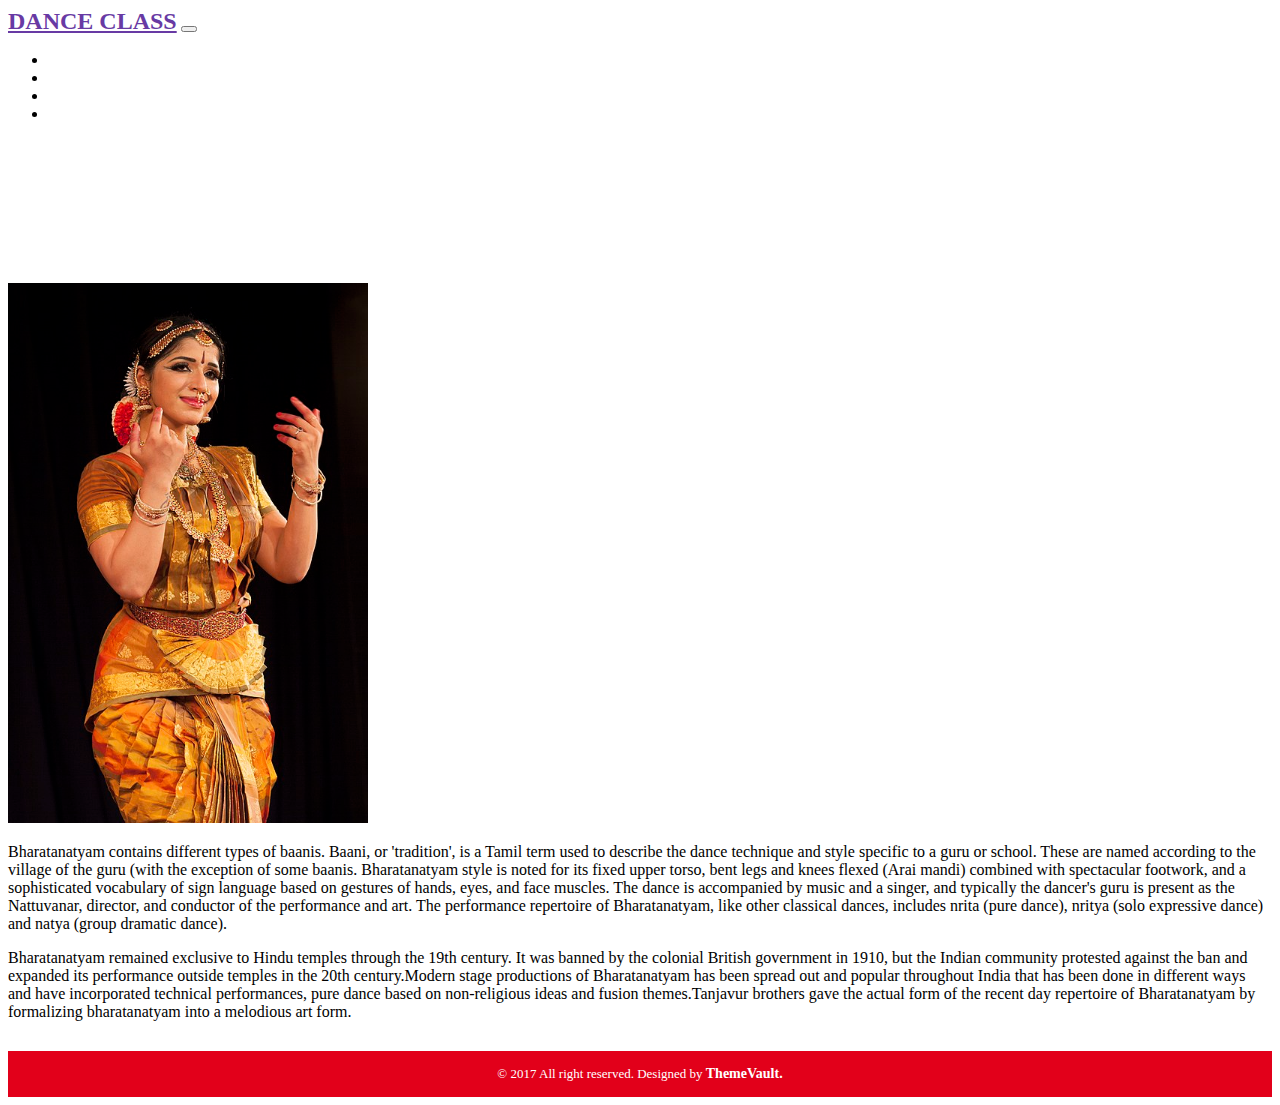
==== BharatNatyam.html @ ffebf82b "Dance Website code" ====
<!DOCTYPE html>
<html lang="en">
<head>
    <meta charset="UTF-8">
    <meta http-equiv="X-UA-Compatible" content="IE=edge">
    <meta name="viewport" content="width=device-width, initial-scale=1.0">
    <link href="./css/style1.css" rel="stylesheet">
    <link href="https://fonts.googleapis.com/css?family=Poiret+One|Raleway:300,400,500,600,700,800,900" rel="stylesheet">
    <link rel="icon" href="favicon1.png"/>
    <link href="./css/style1.css" rel="stylesheet">
    <link rel="stylesheet" href="./css/animate.css">
    <link href="./fonts/font-awesome/css/font-awesome.min.css" rel="stylesheet" type="text/css" />
    <link href="./fonts/website-font/stylesheet.css" rel="stylesheet" type="text/css" />
    <title>JustDance</title>
</head>
<body>
  <header class="container">
    <nav class="py-3 navbar navbar-expand-lg fixed-top auto-hiding-navbar  bg-dark">
        <div class="container">
          <a class="navbar-brand text-white" href="#">dance Class</a>
          <button class="navbar-toggler" type="button" data-bs-toggle="collapse" data-bs-target="#navbarSupportedContent" aria-controls="navbarSupportedContent" aria-expanded="false" aria-label="Toggle navigation">
            <span class="navbar-toggler-icon"></span>
          </button>
          <div class="collapse navbar-collapse" id="navbarSupportedContent">
            <ul class="navbar-nav ms-auto">
              <li class="nav-item">
                <a class="nav-link active" aria-current="page" href="index.html">Home</a>
              </li>
              <li class="nav-item">
                <a class="nav-link" href="index.html">AbouUS</a>
              </li>
              <li class="nav-item">
                <a class="nav-link" href="index.html">Contact Us</a>
              </li>
              <li class="nav-item">
                <a class="nav-link" href="index.html">Dance style</a>
              </li>
              
            </ul>
          </div>
        </div>
     </nav>
   
</header>
    <div class="container" style="margin-top: 10em;">
    <div class="row">
   <div class="col-md-4">
    <img src="./images/480px-Indian_classical_dance_-_Bharatanatyam_from_of_Tamil_Nadu.jpg" alt="" srcset="" style="width: 40vh;">
   </div>
   <div class="col-md-8">
  <p>Bharatanatyam contains different types of baanis. Baani, or 'tradition', is a Tamil term used to describe the dance technique and style specific to a guru or school. These are named according to the village of the guru (with the exception of some baanis. Bharatanatyam style is noted for its fixed upper torso, bent legs and knees flexed (Arai mandi) combined with spectacular footwork, and a sophisticated vocabulary of sign language based on gestures of hands, eyes, and face muscles. The dance is accompanied by music and a singer, and typically the dancer's guru is present as the Nattuvanar, director, and conductor of the performance and art. The performance repertoire of Bharatanatyam, like other classical dances, includes nrita (pure dance), nritya (solo expressive dance) and natya (group dramatic dance).</p>  
<p>Bharatanatyam remained exclusive to Hindu temples through the 19th century. It was banned by the colonial British government in 1910, but the Indian community protested against the ban and expanded its performance outside temples in the 20th century.Modern stage productions of Bharatanatyam has been spread out and popular throughout India that has been done in different ways and have incorporated technical performances, pure dance based on non-religious ideas and fusion themes.Tanjavur brothers gave the actual form of the recent day repertoire of Bharatanatyam by formalizing bharatanatyam into a melodious art form.</p>  
</div>
</div>
</div>
<footer class="container-fluid" style="margin-top: 30px;">
    <div class="copyright bgcolor-red">
        <!--Do not remove Backlink from footer of the template. To remove it you can purchase the Backlink-->
        &copy; 2017 All right reserved. Designed by <a href="http://www.themevault.net/" target="_blank">ThemeVault.</a>
    </div>
</footer>
<script src="https://cdn.jsdelivr.net/npm/@popperjs/core@2.10.2/dist/umd/popper.min.js" integrity="sha384-7+zCNj/IqJ95wo16oMtfsKbZ9ccEh31eOz1HGyDuCQ6wgnyJNSYdrPa03rtR1zdB" crossorigin="anonymous"></script>
<script src="https://cdn.jsdelivr.net/npm/bootstrap@5.1.3/dist/js/bootstrap.min.js" integrity="sha384-QJHtvGhmr9XOIpI6YVutG+2QOK9T+ZnN4kzFN1RtK3zEFEIsxhlmWl5/YESvpZ13" crossorigin="anonymous"></script>
    <link href="https://cdn.jsdelivr.net/npm/bootstrap@5.1.3/dist/css/bootstrap.min.css" rel="stylesheet" integrity="sha384-1BmE4kWBq78iYhFldvKuhfTAU6auU8tT94WrHftjDbrCEXSU1oBoqyl2QvZ6jIW3" crossorigin="anonymous">
<script src="https://cdn.jsdelivr.net/npm/bootstrap@5.1.3/dist/js/bootstrap.bundle.min.js" integrity="sha384-ka7Sk0Gln4gmtz2MlQnikT1wXgYsOg+OMhuP+IlRH9sENBO0LRn5q+8nbTov4+1p" crossorigin="anonymous"></script>
</body>
</html>
---- css/style1.css ----
body{
    display: block;
    overflow-x: hidden;
}

nav{
    background-color: white;
}

.navbar-brand img {
    max-height: 50px;
}

.navbar-brand{
    font-size: 24px;
    text-transform: uppercase;
    font-weight: 900;
    color: #683aa4;
}

nav ul li a{
    color: #a9a9a9;
    font-size: 16px;
    margin: auto 10px; 
}

nav ul li a:hover{
    color: #683aa4;
}
.nav-item a:hover{
    color: #e2001a;
}

#carousel-example-generic{
    background: rgba(0, 0, 0, 0) url("/images/banner.jpg") no-repeat scroll center top / cover ;
    height: 700px;
    position: relative;
    
   
}

#about img{
   width: 100%;
    height: 100vh;
}

.para{
    font-size: 12px;
    line-height: 22px;
    margin-top: 12px;
    max-height: 15em;
    overflow: hidden;
    overflow-wrap: break-word;
    text-align: center;
    text-overflow: ellipsis;
}
.copyright{
    text-align: center;
    color:#fff;
    padding: 15px 0;
    font-size: 13px;
}
.copyright a{
    font-size: 14px;
    font-weight: 600;
    text-decoration: none;
    color: white;
}
.copyright a:hover{
    color: #1F1B18 !important;
}
.bgcolor-red{
    background: #e2001a;
}
.contact-box{
    color:#fff;
}
.email-banner{
    background: rgba(0, 0, 0, 0) url("../images/email-banner.jpg") no-repeat scroll 0 0 / cover ;
    min-height: 120px;
}
.contact-list a {
    display: block;
}
.contact-list h3 {
    margin-bottom: 12px;
    font-weight: 600;
}
.contact-list {
    padding: 28px;
}
.left-box > p, .right-box a, .contact-list a{
    font-size: 13px;
    line-height: 22px;
}
.right-box a:hover, .contact-list a:hover, .site-btn3:hover{
    color: #e2001a;
}
.contact-form{
    left: 50%;
    position: absolute;
    top: 50%;
    transform: translate(-50%, -50%);
    width: 80%;
}
.contact-form .form-control {
    background: rgba(255, 255, 255, 0.15) none repeat scroll 0 0;
    border: medium none;
    border-radius: 2px;
    box-shadow: none;
    color: #fff;
    display: block;
    font-size: 14px;
    height: 40px;
    line-height: 1.42857;
    padding: 6px 12px;
    transition: none 0s ease 0s ;
    width: 100%;
}
.contact-form textarea{
    height: 150px !important;
}
.contact-form .form-control::-moz-placeholder {
    color: #fff;
    font-weight: 400;
    opacity: 1;
}
.contact-form .form-control::-webkit-input-placeholder{
    color: #fff;
    font-weight: 400;
    opacity: 1;
}
.contact-menu .site-btn3:last-child{
    margin-right: 0px;
}
.social-icon-list {
    margin-top: 50px;
    text-align: center;
}
.social-icon-list li {
    display: inline;
}
.social-icon-list a{
    background: rgba(255, 255, 255, 0.15) none repeat scroll 0 0;
    border: 1px solid #fff;
    border-radius: 50%;
    color: #fff;
    display: inline-block;
    font-size: 18px;
    height: 50px;
    line-height: 50px;
    margin-right: 10px;
    width: 50px;
}
.social-icon-list a:hover{
    background: #e2001a;
    border-color: #e2001a;
}
.paddingTop-80{
    padding-top: 80px;
}
.paddingbottom-80 {
    padding-bottom: 80px;
}
.no-padding {
    padding: 0;
}
textarea:focus, input:focus, select:focus, select:active{
    outline: none;
    box-shadow:none;
}
.form-control:focus {
    box-shadow: none;
    outline: 0 none;
}
textarea:focus,textArea:focus,
input[type="text"]:focus,
input[type="password"]:focus,
input[type="datetime"]:focus,
input[type="datetime-local"]:focus,
input[type="date"]:focus,
input[type="month"]:focus,
input[type="time"]:focus,
input[type="week"]:focus,
input[type="number"]:focus,
input[type="email"]:focus,
input[type="url"]:focus,
input[type="search"]:focus,
input[type="tel"]:focus,
input[type="color"]:focus,
.uneditable-input:focus {   
    border-color: none;
    box-shadow: none !important;
    outline: 0 none;
    border-color: #000 !important;
}
button,
input,
optgroup,
select,
textarea {
    color: inherit;
    font: inherit;
    margin: 0;
}

.bgcolor-blue {
    background: #1F1B18;
}

.right-box a, .contact-list a {
    font-size: 13px;
    line-height: 22px;
}
.contact-list a {
    display: block;
}

a {
    color: inherit;
}

.map iframe{
    width:100%;
    height: 400px;
}
.contact-box{
    color:#fff;
}
.email-banner{
    background: rgba(0, 0, 0, 0) url("../images/email-banner.jpg") no-repeat scroll 0 0 / cover ;
    min-height: 120px;
}
.contact-list a {
    display: block;
}
.contact-list h3 {
    margin-bottom: 12px;
    font-weight: 600;
}
.contact-list {
    padding: 28px;
}

.nav-item a{
    color: white;
}

.right-box a:hover{
    color: #fff;
}
.right-box a{
    color: #fff;
    text-decoration: none;
}
.mb-10{
    margin-bottom: 10px;
}
---- css/style1.css ----
body{
    display: block;
    overflow-x: hidden;
}

nav{
    background-color: white;
}

.navbar-brand img {
    max-height: 50px;
}

.navbar-brand{
    font-size: 24px;
    text-transform: uppercase;
    font-weight: 900;
    color: #683aa4;
}

nav ul li a{
    color: #a9a9a9;
    font-size: 16px;
    margin: auto 10px; 
}

nav ul li a:hover{
    color: #683aa4;
}
.nav-item a:hover{
    color: #e2001a;
}

#carousel-example-generic{
    background: rgba(0, 0, 0, 0) url("/images/banner.jpg") no-repeat scroll center top / cover ;
    height: 700px;
    position: relative;
    
   
}

#about img{
   width: 100%;
    height: 100vh;
}

.para{
    font-size: 12px;
    line-height: 22px;
    margin-top: 12px;
    max-height: 15em;
    overflow: hidden;
    overflow-wrap: break-word;
    text-align: center;
    text-overflow: ellipsis;
}
.copyright{
    text-align: center;
    color:#fff;
    padding: 15px 0;
    font-size: 13px;
}
.copyright a{
    font-size: 14px;
    font-weight: 600;
    text-decoration: none;
    color: white;
}
.copyright a:hover{
    color: #1F1B18 !important;
}
.bgcolor-red{
    background: #e2001a;
}
.contact-box{
    color:#fff;
}
.email-banner{
    background: rgba(0, 0, 0, 0) url("../images/email-banner.jpg") no-repeat scroll 0 0 / cover ;
    min-height: 120px;
}
.contact-list a {
    display: block;
}
.contact-list h3 {
    margin-bottom: 12px;
    font-weight: 600;
}
.contact-list {
    padding: 28px;
}
.left-box > p, .right-box a, .contact-list a{
    font-size: 13px;
    line-height: 22px;
}
.right-box a:hover, .contact-list a:hover, .site-btn3:hover{
    color: #e2001a;
}
.contact-form{
    left: 50%;
    position: absolute;
    top: 50%;
    transform: translate(-50%, -50%);
    width: 80%;
}
.contact-form .form-control {
    background: rgba(255, 255, 255, 0.15) none repeat scroll 0 0;
    border: medium none;
    border-radius: 2px;
    box-shadow: none;
    color: #fff;
    display: block;
    font-size: 14px;
    height: 40px;
    line-height: 1.42857;
    padding: 6px 12px;
    transition: none 0s ease 0s ;
    width: 100%;
}
.contact-form textarea{
    height: 150px !important;
}
.contact-form .form-control::-moz-placeholder {
    color: #fff;
    font-weight: 400;
    opacity: 1;
}
.contact-form .form-control::-webkit-input-placeholder{
    color: #fff;
    font-weight: 400;
    opacity: 1;
}
.contact-menu .site-btn3:last-child{
    margin-right: 0px;
}
.social-icon-list {
    margin-top: 50px;
    text-align: center;
}
.social-icon-list li {
    display: inline;
}
.social-icon-list a{
    background: rgba(255, 255, 255, 0.15) none repeat scroll 0 0;
    border: 1px solid #fff;
    border-radius: 50%;
    color: #fff;
    display: inline-block;
    font-size: 18px;
    height: 50px;
    line-height: 50px;
    margin-right: 10px;
    width: 50px;
}
.social-icon-list a:hover{
    background: #e2001a;
    border-color: #e2001a;
}
.paddingTop-80{
    padding-top: 80px;
}
.paddingbottom-80 {
    padding-bottom: 80px;
}
.no-padding {
    padding: 0;
}
textarea:focus, input:focus, select:focus, select:active{
    outline: none;
    box-shadow:none;
}
.form-control:focus {
    box-shadow: none;
    outline: 0 none;
}
textarea:focus,textArea:focus,
input[type="text"]:focus,
input[type="password"]:focus,
input[type="datetime"]:focus,
input[type="datetime-local"]:focus,
input[type="date"]:focus,
input[type="month"]:focus,
input[type="time"]:focus,
input[type="week"]:focus,
input[type="number"]:focus,
input[type="email"]:focus,
input[type="url"]:focus,
input[type="search"]:focus,
input[type="tel"]:focus,
input[type="color"]:focus,
.uneditable-input:focus {   
    border-color: none;
    box-shadow: none !important;
    outline: 0 none;
    border-color: #000 !important;
}
button,
input,
optgroup,
select,
textarea {
    color: inherit;
    font: inherit;
    margin: 0;
}

.bgcolor-blue {
    background: #1F1B18;
}

.right-box a, .contact-list a {
    font-size: 13px;
    line-height: 22px;
}
.contact-list a {
    display: block;
}

a {
    color: inherit;
}

.map iframe{
    width:100%;
    height: 400px;
}
.contact-box{
    color:#fff;
}
.email-banner{
    background: rgba(0, 0, 0, 0) url("../images/email-banner.jpg") no-repeat scroll 0 0 / cover ;
    min-height: 120px;
}
.contact-list a {
    display: block;
}
.contact-list h3 {
    margin-bottom: 12px;
    font-weight: 600;
}
.contact-list {
    padding: 28px;
}

.nav-item a{
    color: white;
}

.right-box a:hover{
    color: #fff;
}
.right-box a{
    color: #fff;
    text-decoration: none;
}
.mb-10{
    margin-bottom: 10px;
}
---- fonts/website-font/stylesheet.css ----
@font-face {
    font-family: 'nunitoblack';
    src: url('nunito-black-webfont.woff2') format('woff2'),
         url('nunito-black-webfont.woff') format('woff');
    font-weight: normal;
    font-style: normal;

}




@font-face {
    font-family: 'nunitobold';
    src: url('nunito-bold-webfont.woff2') format('woff2'),
         url('nunito-bold-webfont.woff') format('woff');
    font-weight: normal;
    font-style: normal;

}




@font-face {
    font-family: 'nunitoextrabold';
    src: url('nunito-extrabold-webfont.woff2') format('woff2'),
         url('nunito-extrabold-webfont.woff') format('woff');
    font-weight: normal;
    font-style: normal;

}




@font-face {
    font-family: 'nunitoextralight';
    src: url('nunito-extralight-webfont.woff2') format('woff2'),
         url('nunito-extralight-webfont.woff') format('woff');
    font-weight: normal;
    font-style: normal;

}




@font-face {
    font-family: 'nunitolight';
    src: url('nunito-light-webfont.woff2') format('woff2'),
         url('nunito-light-webfont.woff') format('woff');
    font-weight: normal;
    font-style: normal;

}




@font-face {
    font-family: 'nunitoregular';
    src: url('nunito-regular-webfont.woff2') format('woff2'),
         url('nunito-regular-webfont.woff') format('woff');
    font-weight: normal;
    font-style: normal;

}




@font-face {
    font-family: 'nunitosemibold';
    src: url('nunito-semibold-webfont.woff2') format('woff2'),
         url('nunito-semibold-webfont.woff') format('woff');
    font-weight: normal;
    font-style: normal;

}




@font-face {
    font-family: 'ralewayblack';
    src: url('raleway-black-webfont.woff2') format('woff2'),
         url('raleway-black-webfont.woff') format('woff');
    font-weight: normal;
    font-style: normal;

}




@font-face {
    font-family: 'ralewaybold';
    src: url('raleway-bold-webfont.woff2') format('woff2'),
         url('raleway-bold-webfont.woff') format('woff');
    font-weight: normal;
    font-style: normal;

}




@font-face {
    font-family: 'ralewayextrabold';
    src: url('raleway-extrabold-webfont.woff2') format('woff2'),
         url('raleway-extrabold-webfont.woff') format('woff');
    font-weight: normal;
    font-style: normal;

}




@font-face {
    font-family: 'ralewayextralight';
    src: url('raleway-extralight-webfont.woff2') format('woff2'),
         url('raleway-extralight-webfont.woff') format('woff');
    font-weight: normal;
    font-style: normal;

}




@font-face {
    font-family: 'ralewaylight';
    src: url('raleway-light-webfont.woff2') format('woff2'),
         url('raleway-light-webfont.woff') format('woff');
    font-weight: normal;
    font-style: normal;

}

@font-face {
    font-family: 'ralewayregular';
    src: url('raleway-regular-webfont.woff2') format('woff2'),
         url('raleway-regular-webfont.woff') format('woff');
    font-weight: normal;
    font-style: normal;

}




@font-face {
    font-family: 'ralewaysemibold';
    src: url('raleway-semibold-webfont.woff2') format('woff2'),
         url('raleway-semibold-webfont.woff') format('woff');
    font-weight: normal;
    font-style: normal;

}




@font-face {
    font-family: 'ralewaythin';
    src: url('raleway-thin-webfont.woff2') format('woff2'),
         url('raleway-thin-webfont.woff') format('woff');
    font-weight: normal;
    font-style: normal;

}
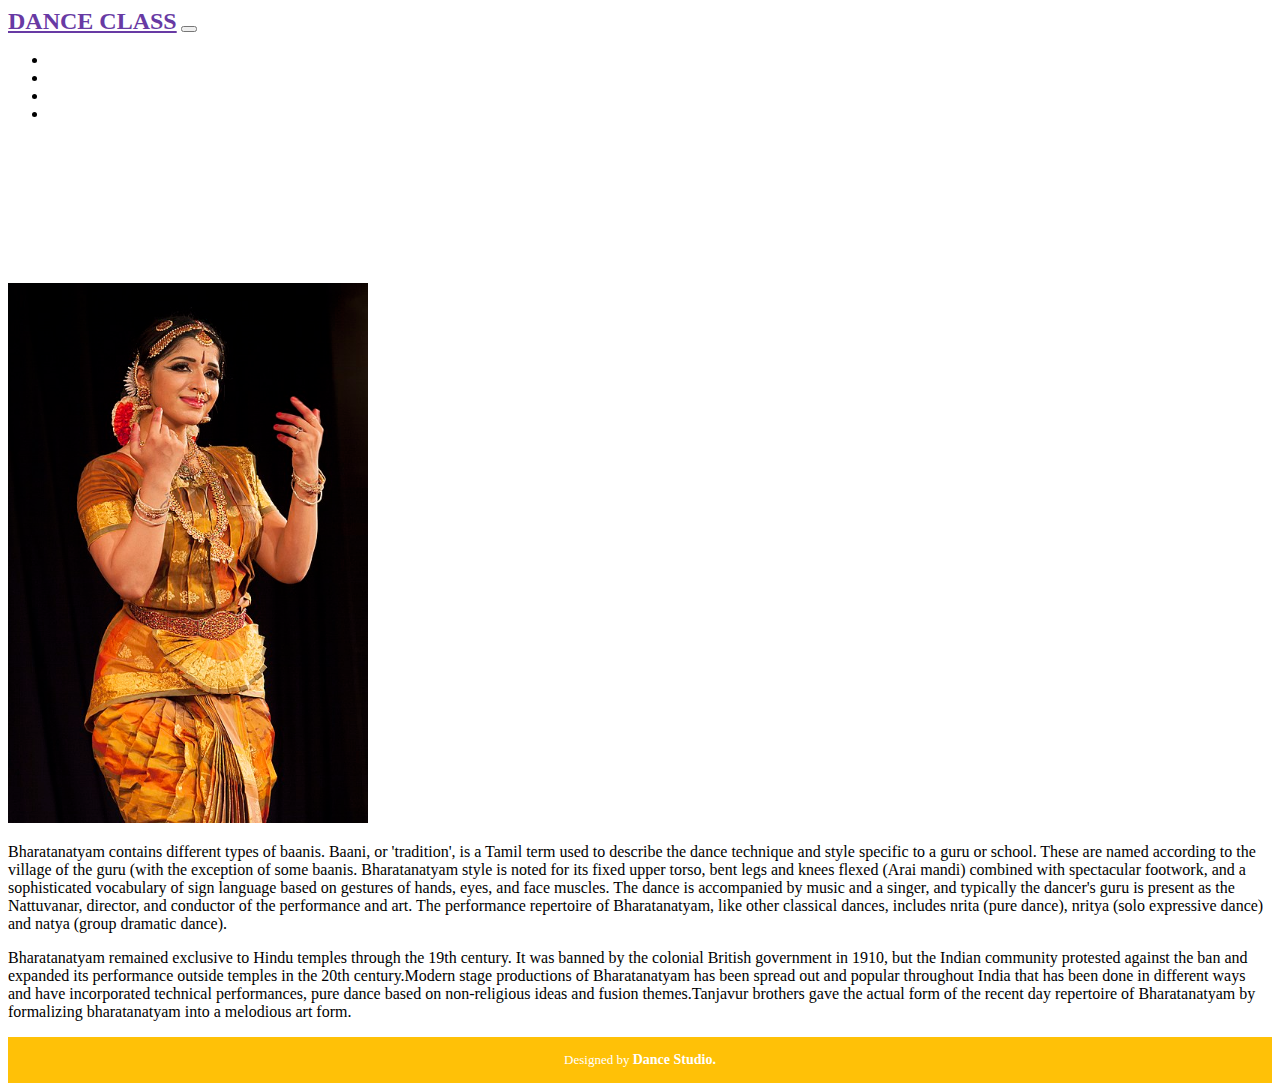
==== commit 5ff3a5ce: "changes done" ====
--- a/BharatNatyam.html
+++ b/BharatNatyam.html
@@ -1,67 +1,68 @@
-<!DOCTYPE html>
-<html lang="en">
-<head>
-    <meta charset="UTF-8">
-    <meta http-equiv="X-UA-Compatible" content="IE=edge">
-    <meta name="viewport" content="width=device-width, initial-scale=1.0">
-    <link href="./css/style1.css" rel="stylesheet">
-    <link href="https://fonts.googleapis.com/css?family=Poiret+One|Raleway:300,400,500,600,700,800,900" rel="stylesheet">
-    <link rel="icon" href="favicon1.png"/>
-    <link href="./css/style1.css" rel="stylesheet">
-    <link rel="stylesheet" href="./css/animate.css">
-    <link href="./fonts/font-awesome/css/font-awesome.min.css" rel="stylesheet" type="text/css" />
-    <link href="./fonts/website-font/stylesheet.css" rel="stylesheet" type="text/css" />
-    <title>JustDance</title>
-</head>
-<body>
-  <header class="container">
-    <nav class="py-3 navbar navbar-expand-lg fixed-top auto-hiding-navbar  bg-dark">
-        <div class="container">
-          <a class="navbar-brand text-white" href="#">dance Class</a>
-          <button class="navbar-toggler" type="button" data-bs-toggle="collapse" data-bs-target="#navbarSupportedContent" aria-controls="navbarSupportedContent" aria-expanded="false" aria-label="Toggle navigation">
-            <span class="navbar-toggler-icon"></span>
-          </button>
-          <div class="collapse navbar-collapse" id="navbarSupportedContent">
-            <ul class="navbar-nav ms-auto">
-              <li class="nav-item">
-                <a class="nav-link active" aria-current="page" href="index.html">Home</a>
-              </li>
-              <li class="nav-item">
-                <a class="nav-link" href="index.html">AbouUS</a>
-              </li>
-              <li class="nav-item">
-                <a class="nav-link" href="index.html">Contact Us</a>
-              </li>
-              <li class="nav-item">
-                <a class="nav-link" href="index.html">Dance style</a>
-              </li>
-              
-            </ul>
-          </div>
-        </div>
-     </nav>
-   
-</header>
-    <div class="container" style="margin-top: 10em;">
-    <div class="row">
-   <div class="col-md-4">
-    <img src="./images/480px-Indian_classical_dance_-_Bharatanatyam_from_of_Tamil_Nadu.jpg" alt="" srcset="" style="width: 40vh;">
-   </div>
-   <div class="col-md-8">
-  <p>Bharatanatyam contains different types of baanis. Baani, or 'tradition', is a Tamil term used to describe the dance technique and style specific to a guru or school. These are named according to the village of the guru (with the exception of some baanis. Bharatanatyam style is noted for its fixed upper torso, bent legs and knees flexed (Arai mandi) combined with spectacular footwork, and a sophisticated vocabulary of sign language based on gestures of hands, eyes, and face muscles. The dance is accompanied by music and a singer, and typically the dancer's guru is present as the Nattuvanar, director, and conductor of the performance and art. The performance repertoire of Bharatanatyam, like other classical dances, includes nrita (pure dance), nritya (solo expressive dance) and natya (group dramatic dance).</p>  
-<p>Bharatanatyam remained exclusive to Hindu temples through the 19th century. It was banned by the colonial British government in 1910, but the Indian community protested against the ban and expanded its performance outside temples in the 20th century.Modern stage productions of Bharatanatyam has been spread out and popular throughout India that has been done in different ways and have incorporated technical performances, pure dance based on non-religious ideas and fusion themes.Tanjavur brothers gave the actual form of the recent day repertoire of Bharatanatyam by formalizing bharatanatyam into a melodious art form.</p>  
-</div>
-</div>
-</div>
-<footer class="container-fluid" style="margin-top: 30px;">
-    <div class="copyright bgcolor-red">
-        <!--Do not remove Backlink from footer of the template. To remove it you can purchase the Backlink-->
-        &copy; 2017 All right reserved. Designed by <a href="http://www.themevault.net/" target="_blank">ThemeVault.</a>
-    </div>
-</footer>
-<script src="https://cdn.jsdelivr.net/npm/@popperjs/core@2.10.2/dist/umd/popper.min.js" integrity="sha384-7+zCNj/IqJ95wo16oMtfsKbZ9ccEh31eOz1HGyDuCQ6wgnyJNSYdrPa03rtR1zdB" crossorigin="anonymous"></script>
-<script src="https://cdn.jsdelivr.net/npm/bootstrap@5.1.3/dist/js/bootstrap.min.js" integrity="sha384-QJHtvGhmr9XOIpI6YVutG+2QOK9T+ZnN4kzFN1RtK3zEFEIsxhlmWl5/YESvpZ13" crossorigin="anonymous"></script>
-    <link href="https://cdn.jsdelivr.net/npm/bootstrap@5.1.3/dist/css/bootstrap.min.css" rel="stylesheet" integrity="sha384-1BmE4kWBq78iYhFldvKuhfTAU6auU8tT94WrHftjDbrCEXSU1oBoqyl2QvZ6jIW3" crossorigin="anonymous">
-<script src="https://cdn.jsdelivr.net/npm/bootstrap@5.1.3/dist/js/bootstrap.bundle.min.js" integrity="sha384-ka7Sk0Gln4gmtz2MlQnikT1wXgYsOg+OMhuP+IlRH9sENBO0LRn5q+8nbTov4+1p" crossorigin="anonymous"></script>
-</body>
+<!DOCTYPE html>
+<html lang="en">
+<head>
+    <meta charset="UTF-8">
+    <meta http-equiv="X-UA-Compatible" content="IE=edge">
+    <meta name="viewport" content="width=device-width, initial-scale=1.0">
+    <link href="./css/style1.css" rel="stylesheet">
+    <link href="https://fonts.googleapis.com/css?family=Poiret+One|Raleway:300,400,500,600,700,800,900" rel="stylesheet">
+    <link rel="icon" href="favicon1.png"/>
+    <link href="./css/style1.css" rel="stylesheet">
+    <link rel="stylesheet" href="./css/animate.css">
+    <link href="./fonts/font-awesome/css/font-awesome.min.css" rel="stylesheet" type="text/css" />
+    <link href="./fonts/website-font/stylesheet.css" rel="stylesheet" type="text/css" />
+    <title>JustDance</title>
+</head>
+<body>
+  <header class="container-fluid">
+    <nav class="py-3 navbar navbar-expand-lg fixed-top auto-hiding-navbar bg-light">
+        <div class="container">
+          <a class="navbar-brand" href="index.html">Dance Class</a>
+          <button class="navbar-toggler" type="button" data-bs-toggle="collapse" data-bs-target="#navbarSupportedContent" aria-controls="navbarSupportedContent" aria-expanded="false" aria-label="Toggle navigation">
+            <span class="navbar-toggler-icon"></span>
+          </button>
+          <div class="collapse navbar-collapse" id="navbarSupportedContent">
+            <ul class="navbar-nav ms-auto">
+              <li class="nav-item">
+                <a class="nav-link active" aria-current="page" href="index.html">Home</a>
+              </li>
+              <li class="nav-item">
+                <a class="nav-link" href="#dancestyle">Dance style</a>
+              </li>
+              <li class="nav-item">
+                <a class="nav-link" href="#about">AbouUS</a>
+              </li>
+              <li class="nav-item">
+                <a class="nav-link" href="#contact">Contact Us</a>
+              </li>
+              
+             
+            </ul>
+          </div>
+        </div>
+     </nav>
+   
+</header>
+    <div class="container" style="margin-top: 10em;">
+    <div class="row">
+   <div class="col-md-4">
+    <img src="./images/480px-Indian_classical_dance_-_Bharatanatyam_from_of_Tamil_Nadu.jpg" alt="" srcset="" style="width: 40vh;">
+   </div>
+   <div class="col-md-8">
+  <p>Bharatanatyam contains different types of baanis. Baani, or 'tradition', is a Tamil term used to describe the dance technique and style specific to a guru or school. These are named according to the village of the guru (with the exception of some baanis. Bharatanatyam style is noted for its fixed upper torso, bent legs and knees flexed (Arai mandi) combined with spectacular footwork, and a sophisticated vocabulary of sign language based on gestures of hands, eyes, and face muscles. The dance is accompanied by music and a singer, and typically the dancer's guru is present as the Nattuvanar, director, and conductor of the performance and art. The performance repertoire of Bharatanatyam, like other classical dances, includes nrita (pure dance), nritya (solo expressive dance) and natya (group dramatic dance).</p>  
+<p>Bharatanatyam remained exclusive to Hindu temples through the 19th century. It was banned by the colonial British government in 1910, but the Indian community protested against the ban and expanded its performance outside temples in the 20th century.Modern stage productions of Bharatanatyam has been spread out and popular throughout India that has been done in different ways and have incorporated technical performances, pure dance based on non-religious ideas and fusion themes.Tanjavur brothers gave the actual form of the recent day repertoire of Bharatanatyam by formalizing bharatanatyam into a melodious art form.</p>  
+</div>
+</div>
+</div>
+<footer class="container-fluid">
+  <div class="copyright" style="background-color: #ffc107;">
+   
+      Designed by <a href="#" target="_blank">Dance Studio.</a>
+  </div>
+</footer>
+<script src="https://cdn.jsdelivr.net/npm/@popperjs/core@2.10.2/dist/umd/popper.min.js" integrity="sha384-7+zCNj/IqJ95wo16oMtfsKbZ9ccEh31eOz1HGyDuCQ6wgnyJNSYdrPa03rtR1zdB" crossorigin="anonymous"></script>
+<script src="https://cdn.jsdelivr.net/npm/bootstrap@5.1.3/dist/js/bootstrap.min.js" integrity="sha384-QJHtvGhmr9XOIpI6YVutG+2QOK9T+ZnN4kzFN1RtK3zEFEIsxhlmWl5/YESvpZ13" crossorigin="anonymous"></script>
+    <link href="https://cdn.jsdelivr.net/npm/bootstrap@5.1.3/dist/css/bootstrap.min.css" rel="stylesheet" integrity="sha384-1BmE4kWBq78iYhFldvKuhfTAU6auU8tT94WrHftjDbrCEXSU1oBoqyl2QvZ6jIW3" crossorigin="anonymous">
+<script src="https://cdn.jsdelivr.net/npm/bootstrap@5.1.3/dist/js/bootstrap.bundle.min.js" integrity="sha384-ka7Sk0Gln4gmtz2MlQnikT1wXgYsOg+OMhuP+IlRH9sENBO0LRn5q+8nbTov4+1p" crossorigin="anonymous"></script>
+</body>
 </html>--- a/css/style1.css
+++ b/css/style1.css
@@ -32,7 +32,7 @@
 }
 
 #carousel-example-generic{
-    background: rgba(0, 0, 0, 0) url("/images/banner.jpg") no-repeat scroll center top / cover ;
+    background: rgba(0, 0, 0, 0) url("../images/banner.jpg") no-repeat scroll center top / cover ;
     height: 700px;
     position: relative;
     
--- a/css/style1.css
+++ b/css/style1.css
@@ -32,7 +32,7 @@
 }
 
 #carousel-example-generic{
-    background: rgba(0, 0, 0, 0) url("/images/banner.jpg") no-repeat scroll center top / cover ;
+    background: rgba(0, 0, 0, 0) url("../images/banner.jpg") no-repeat scroll center top / cover ;
     height: 700px;
     position: relative;
     
